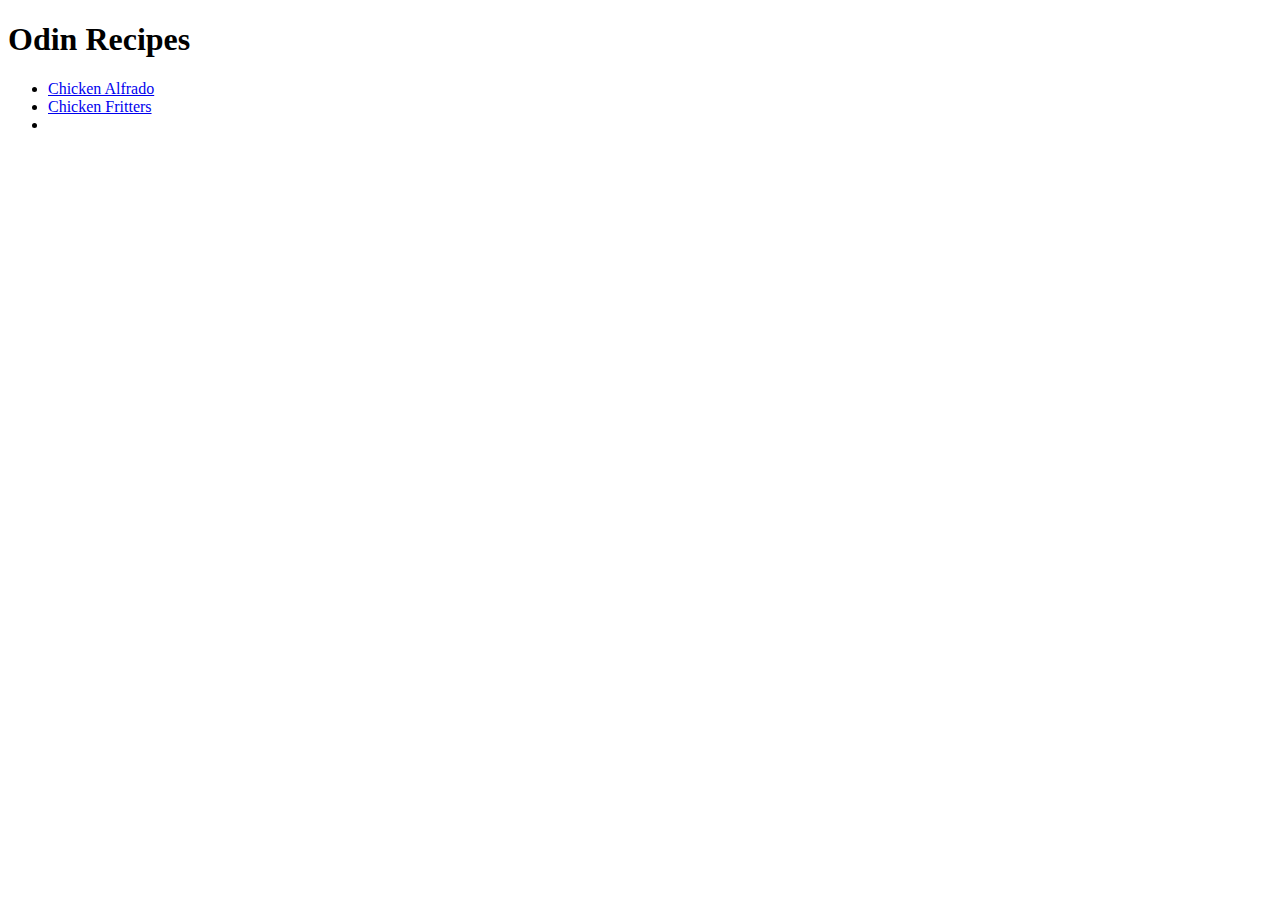
==== index.html @ 7c974043 "added index page and recipes to site" ====
<!DOCTYPE html>
<html lang="en" dir="ltr">
  <head>
    <meta charset="utf-8">
    <title>Odin Recipes</title>
  </head>
  <body>

    <h1>Odin Recipes</h1>

    <ul>
      <li><a href="./recipes/chicken-alfrado.html">Chicken Alfrado</a></li>
      <li><a href="./recipes/chicken-fritters.html">Chicken Fritters</a></li>
      <li><a href="./recipes/bacon-wrapped-chicken-breasts.html"></a></li>
    </ul>

  </body>
</html>
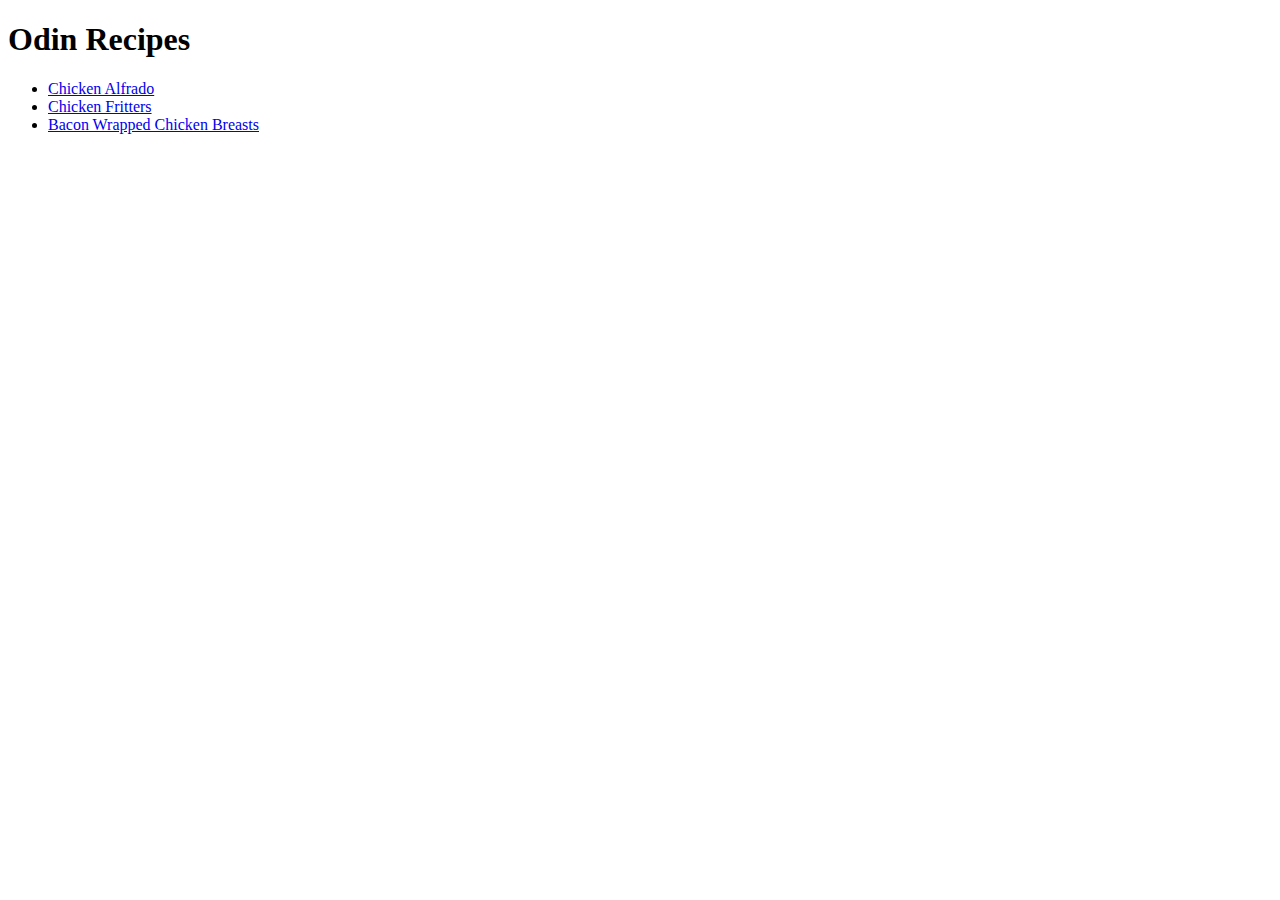
==== commit eeef4949: "fixed missing link title" ====
--- a/index.html
+++ b/index.html
@@ -11,7 +11,7 @@
     <ul>
       <li><a href="./recipes/chicken-alfrado.html">Chicken Alfrado</a></li>
       <li><a href="./recipes/chicken-fritters.html">Chicken Fritters</a></li>
-      <li><a href="./recipes/bacon-wrapped-chicken-breasts.html"></a></li>
+      <li><a href="./recipes/bacon-wrapped-chicken-breast.html">Bacon Wrapped Chicken Breasts</a></li>
     </ul>
 
   </body>
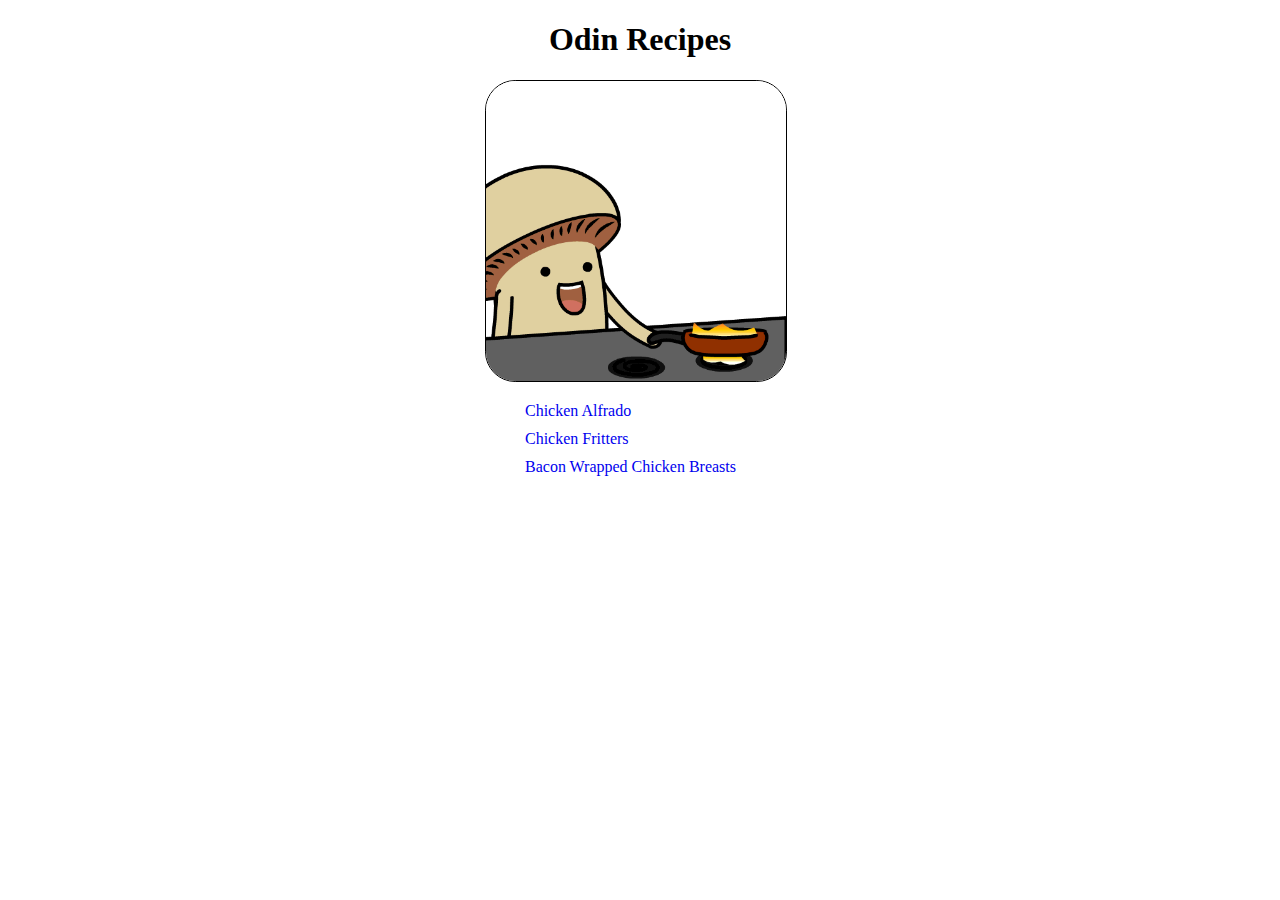
==== commit 38ec0e48: "updated styles" ====
--- a/index.html
+++ b/index.html
@@ -2,11 +2,13 @@
 <html lang="en" dir="ltr">
   <head>
     <meta charset="utf-8">
+    <link rel="stylesheet" href="./style.css">
     <title>Odin Recipes</title>
   </head>
   <body>
+    <h1>Odin Recipes</h1>
 
-    <h1>Odin Recipes</h1>
+    <img src="./recipes/cooking.gif" alt="">
 
     <ul>
       <li><a href="./recipes/chicken-alfrado.html">Chicken Alfrado</a></li>
--- a/style.css
+++ b/style.css
@@ -0,0 +1,26 @@
+body{
+  margin: 0 auto;
+  width: 800px;
+}
+
+h1{
+  text-align: center;
+}
+img{
+  height: auto;
+  width: 300px;
+  border-radius: 10%;
+  text-align: center;
+  border: 1px solid #000;
+  margin-left: 245px;
+}
+ul{
+  list-style-type: none;
+  margin-left: 245px;
+}
+li{
+  margin-bottom: 10px;
+}
+a{
+  text-decoration: none;
+}
